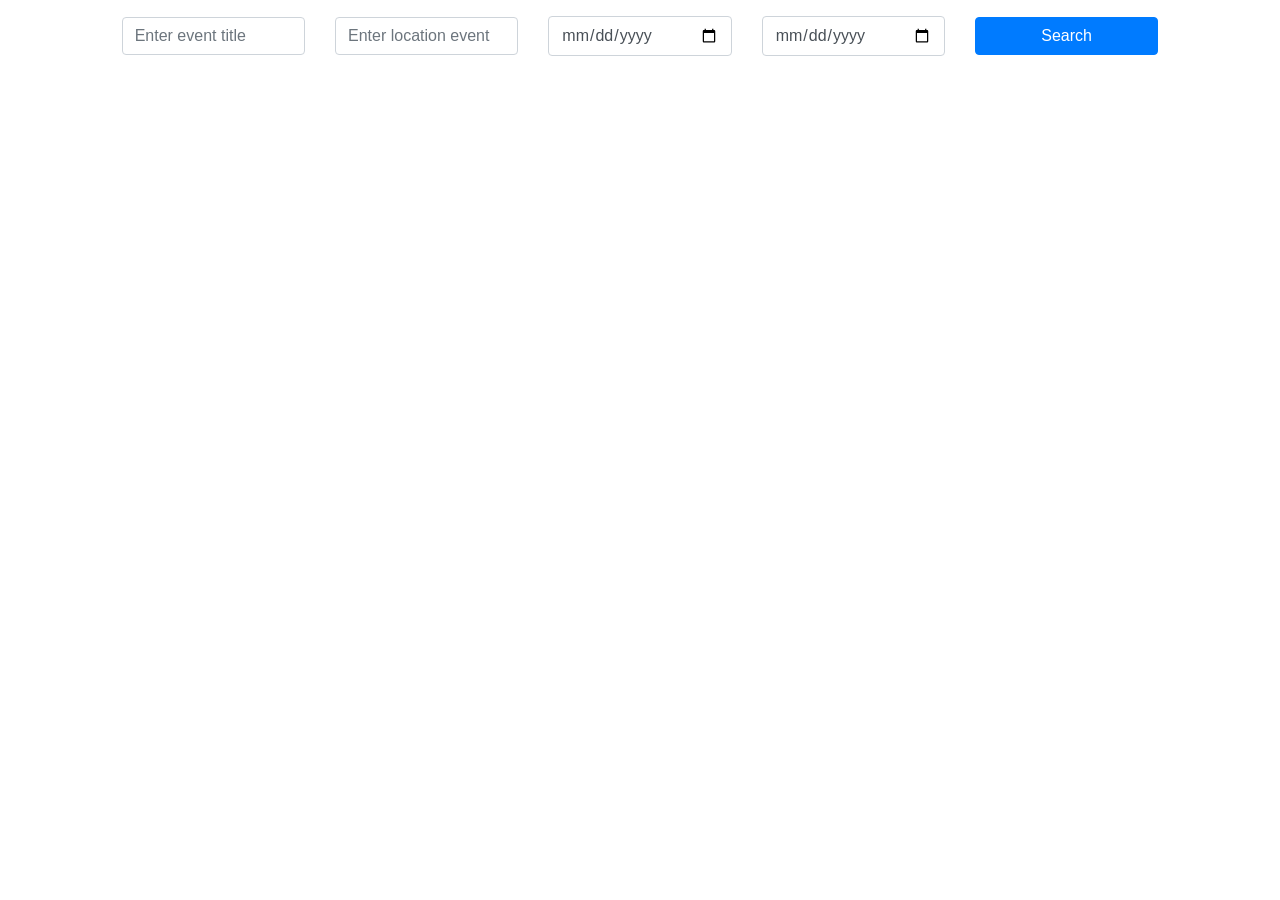
==== main.html @ 5009383e "first commit" ====
<!DOCTYPE html>
<html>
<head>
	<title>EventChain Searching</title>
	<meta charset="utf-8">
	<meta name="viewport" content="width=device-width, initial-scale=1">
	<!-- Latest compiled and minified CSS -->
	<link rel="stylesheet" href="https://maxcdn.bootstrapcdn.com/bootstrap/4.0.0/css/bootstrap.min.css">

	<link rel="stylesheet" href="main.css">
	<!-- jQuery library -->
	<script src="https://ajax.googleapis.com/ajax/libs/jquery/3.3.1/jquery.min.js"></script>

	<!-- Latest compiled JavaScript -->
	<script src="https://maxcdn.bootstrapcdn.com/bootstrap/4.0.0/js/bootstrap.min.js"></script>

</head>

<body>

	<div class="container-fluid">
		<div class="row align-items-center justify-content-center">
			<div class="col-md-2 pt-3">
				<div class="form-group ">
					<input type="text" class="form-control" id="title" placeholder="Enter event title">
				</div>
			</div>
			<div class="col-md-2 pt-3">
				<div class="form-group">
					<input type="text" class="form-control" id="location" placeholder="Enter location event">
				</div>
			</div>
			<div class="col-md-2 pt-3">
				<div class="form-group">
					<input type="date" class="form-control" id="fromDate" placeholder="Enter date from">
				</div>
			</div>
			<div class="col-md-2 pt-3">
				<div class="form-group">
					<input type="date" class="form-control" id="toDate" placeholder="Enter date to">
				</div>
			</div>
			<div class="col-md-2">
				<button id="searchButton" type="submit" class="btn btn-primary btn-block">Search</button>
			</div>
		</div>
	</div>

	<div class="container">
		<div class="row">
			<div class="list-group" id="event-list">
	         	
	        </div>
		</div>
	</div>


</body>

<script type="text/javascript" src="main.js"></script>
<script type="text/javascript">
	$("#searchButton").on("click", function(e){
		e.preventDefault();
		document.getElementById("event-list").innerHTML = "";
		var title = $("#title").val();
		var location = $("#location").val();
		var fromDate = $("#fromDate").val();
		var toDate = $("#toDate").val();
		console.log(title);
		// searchOnEventBrite(title, encodeURI(new Date(fromDate).toISOString().substr(0, 19) + "Z"), encodeURI(new Date(toDate).toISOString().substr(0, 19)  + "Z"), location);
		searchOnEventChain(title, fromDate, toDate);
		// let event1 = new EventInfo("#TIFFDisruptorsLounge (Invite Only)", "Toronto, ON, CANADA", "Unite", "2019-03-02", "2019-03-02", "https://images.eventchain.io/event-media/82942200-21c9-11e9-bdd2-ef181cd9aeef", "https://eventchain.io/event-details/8693d09f010e5ed1a0e2454624e4f84e/-TIFFDisruptorsLounge_-Invite_Only-");
		// var event1Elem = event1.createEventInfoElement();
		// console.log(event1Elem);
		// document.getElementById("event-list").appendChild(event1Elem); 
		return false;
	});

			//searchOnEventBrite("cannabis", "2019-04-01T00%3A47%3A14Z", "2019-04-2T00%3A47%3A19Z", null);

</script>
</html>
---- main.css ----
.container-fluid {
	bottom: 30px;
}

.container {
	margin-top: 10px;
}

.profile-teaser-left {
    float: left; width: 20%; margin-right: 1%;
}
.profile-img img {
    width: 100%; height: auto;
}

.profile-teaser-main {
    float: left; width: 79%;
}

.list-group-item {
	margin-top: 30px;
	bottom: 30px;
}

.info { display: inline-block; margin-right: 10px; color: #777; }
.info span { font-weight: bold; }
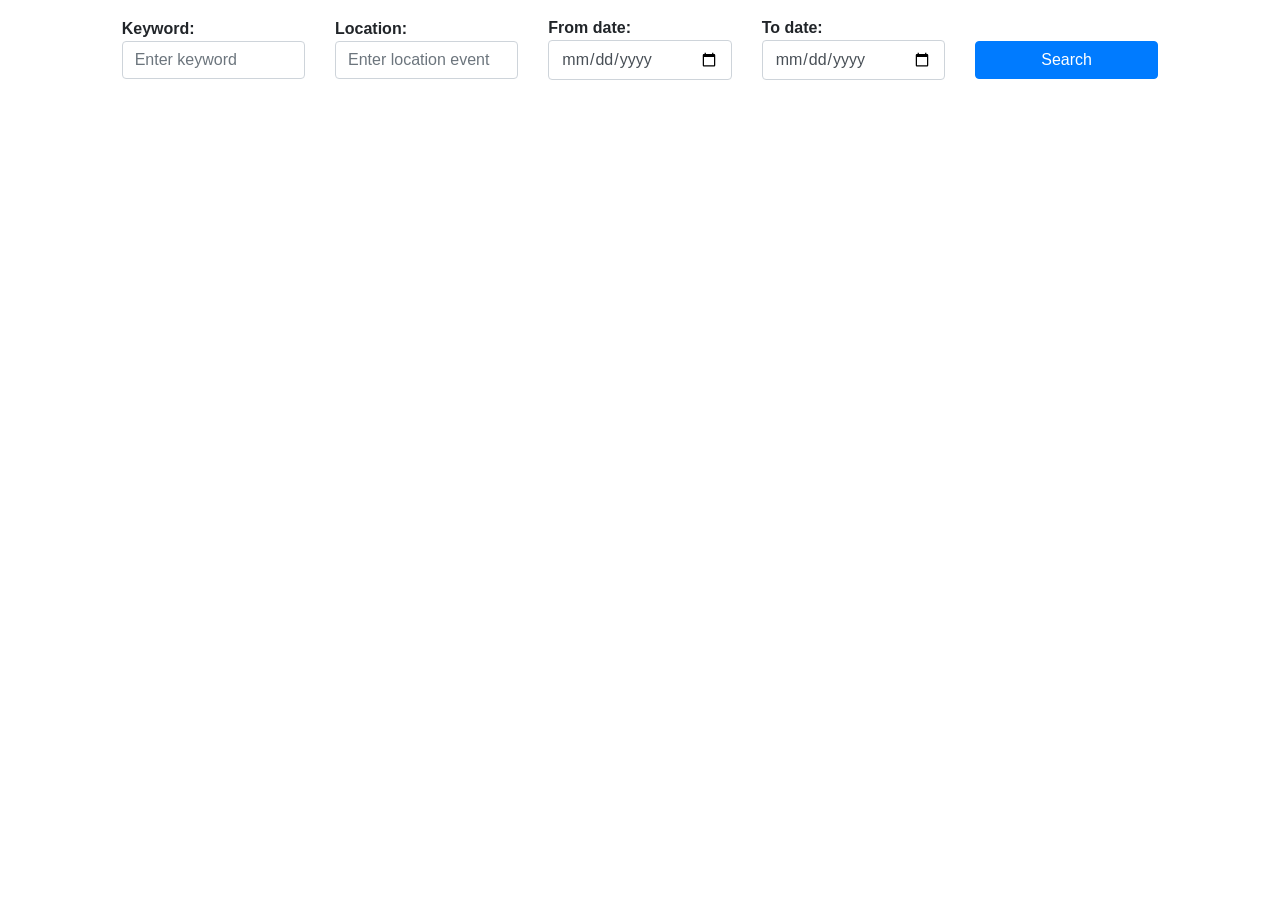
==== commit f7cae1d2: "change U" ====
--- a/main.html
+++ b/main.html
@@ -22,36 +22,56 @@
 		<div class="row align-items-center justify-content-center">
 			<div class="col-md-2 pt-3">
 				<div class="form-group ">
-					<input type="text" class="form-control" id="title" placeholder="Enter event title">
+					<span><b>Keyword: </b></span>
+					<input type="text" class="form-control" id="title" placeholder="Enter keyword">
 				</div>
 			</div>
 			<div class="col-md-2 pt-3">
 				<div class="form-group">
+					<span><b>Location: </b></span>
 					<input type="text" class="form-control" id="location" placeholder="Enter location event">
 				</div>
 			</div>
 			<div class="col-md-2 pt-3">
 				<div class="form-group">
+					<span><b>From date: </b></span>
 					<input type="date" class="form-control" id="fromDate" placeholder="Enter date from">
 				</div>
 			</div>
 			<div class="col-md-2 pt-3">
 				<div class="form-group">
+					<span><b>To date: </b></span>
 					<input type="date" class="form-control" id="toDate" placeholder="Enter date to">
 				</div>
 			</div>
 			<div class="col-md-2">
+				<span>&nbsp;</span>
 				<button id="searchButton" type="submit" class="btn btn-primary btn-block">Search</button>
 			</div>
 		</div>
 	</div>
 
 	<div class="container">
+		<div class="loader" id="loader" style="display: none;">
+			<div class="loader--dot"></div>
+			<div class="loader--dot"></div>
+			<div class="loader--dot"></div>
+			<div class="loader--dot"></div>
+			<div class="loader--dot"></div>
+			<div class="loader--dot"></div>
+			<div class="loader--text"></div>
+		</div>
 		<div class="row">
 			<div class="list-group" id="event-list">
-	         	
-	        </div>
+
+			</div>
 		</div>
+		<nav class="navbar bg-faded nav-pagination" style="display: none;">
+			<ul class="pagination mx-auto">
+				<li class="page-item" id="prev"><a class="page-link" href="#">Previous</a></li>
+				<li class="page-item" id="next"><a class="page-link" href="#">Next</a></li>
+			</ul>
+		</nav>
 	</div>
 
 
@@ -66,17 +86,19 @@
 		var location = $("#location").val();
 		var fromDate = $("#fromDate").val();
 		var toDate = $("#toDate").val();
-		console.log(title);
-		// searchOnEventBrite(title, encodeURI(new Date(fromDate).toISOString().substr(0, 19) + "Z"), encodeURI(new Date(toDate).toISOString().substr(0, 19)  + "Z"), location);
-		searchOnEventChain(title, fromDate, toDate);
-		// let event1 = new EventInfo("#TIFFDisruptorsLounge (Invite Only)", "Toronto, ON, CANADA", "Unite", "2019-03-02", "2019-03-02", "https://images.eventchain.io/event-media/82942200-21c9-11e9-bdd2-ef181cd9aeef", "https://eventchain.io/event-details/8693d09f010e5ed1a0e2454624e4f84e/-TIFFDisruptorsLounge_-Invite_Only-");
-		// var event1Elem = event1.createEventInfoElement();
-		// console.log(event1Elem);
-		// document.getElementById("event-list").appendChild(event1Elem); 
+		searchOnEventBrite(title, fromDate, toDate, location, 
+			function(result) {
+				console.log(result);
+				for (var i = 0; i < result.length; i++) {
+					var elem = result[i].createEventInfoElement();
+					document.getElementById("event-list").appendChild(elem);
+				}
+			}, function(error){
+
+			}
+		);
 		return false;
 	});
 
-			//searchOnEventBrite("cannabis", "2019-04-01T00%3A47%3A14Z", "2019-04-2T00%3A47%3A19Z", null);
-
 </script>
 </html>
--- a/main.css
+++ b/main.css
@@ -1,20 +1,43 @@
 .container-fluid {
-	bottom: 30px;
+	margin-bottom: 30px;
 }
 
 .container {
 	margin-top: 10px;
 }
 
-.profile-teaser-left {
-    float: left; width: 20%; margin-right: 1%;
+
+@media screen and (min-width: 820px) {
+	.profile-teaser-left {
+		float: left; 
+		width: 20%; 
+		margin-right: 1%;
+	}
+
+	.profile-img img {
+		width: 100%; 
+		height: auto;
+	}
 }
-.profile-img img {
-    width: 100%; height: auto;
+
+@media screen and (max-width: 820px) {
+	.profile-img img {
+		width: 100%; 
+		height: auto;
+		object-fit: contain;
+	}
+
+	.row {
+		margin: auto;
+	}
+	
+	.list-group {
+		width: 100%;
+	}
 }
 
 .profile-teaser-main {
-    float: left; width: 79%;
+	float: left; width: 79%;
 }
 
 .list-group-item {
@@ -23,4 +46,99 @@
 }
 
 .info { display: inline-block; margin-right: 10px; color: #777; }
-.info span { font-weight: bold; }+.info span { font-weight: bold; }
+
+.loader {
+	height: 20px;
+	width: 250px;
+	position: absolute;
+	top: 0;
+	bottom: 0;
+	left: 0;
+	right: 0;
+	margin: auto;
+}
+.loader--dot {
+	animation-name: loader;
+	animation-timing-function: ease-in-out;
+	animation-duration: 3s;
+	animation-iteration-count: infinite;
+	height: 20px;
+	width: 20px;
+	border-radius: 100%;
+	background-color: black;
+	position: absolute;
+	border: 2px solid white;
+}
+.loader--dot:first-child {
+	background-color: #8cc759;
+	animation-delay: 0.5s;
+}
+.loader--dot:nth-child(2) {
+	background-color: #8c6daf;
+	animation-delay: 0.4s;
+}
+.loader--dot:nth-child(3) {
+	background-color: #ef5d74;
+	animation-delay: 0.3s;
+}
+.loader--dot:nth-child(4) {
+	background-color: #f9a74b;
+	animation-delay: 0.2s;
+}
+.loader--dot:nth-child(5) {
+	background-color: #60beeb;
+	animation-delay: 0.1s;
+}
+.loader--dot:nth-child(6) {
+	background-color: #fbef5a;
+	animation-delay: 0s;
+}
+.loader--text {
+	position: absolute;
+	top: 200%;
+	left: 0;
+	right: 0;
+	width: 4rem;
+	margin: auto;
+}
+.loader--text:after {
+	content: "LOADING";
+	font-weight: bold;
+	animation-name: loading-text;
+	animation-duration: 3s;
+	animation-iteration-count: infinite;
+}
+
+@keyframes loader {
+	15% {
+		transform: translateX(0);
+	}
+	45% {
+		transform: translateX(230px);
+	}
+	65% {
+		transform: translateX(230px);
+	}
+	95% {
+		transform: translateX(0);
+	}
+}
+@keyframes loading-text {
+	0% {
+		content: "LOADING";
+	}
+	25% {
+		content: "LOADING.";
+	}
+	50% {
+		content: "LOADING..";
+	}
+	75% {
+		content: "LOADING...";
+	}
+}
+
+.nav-pagination {
+	float: justify;
+}
